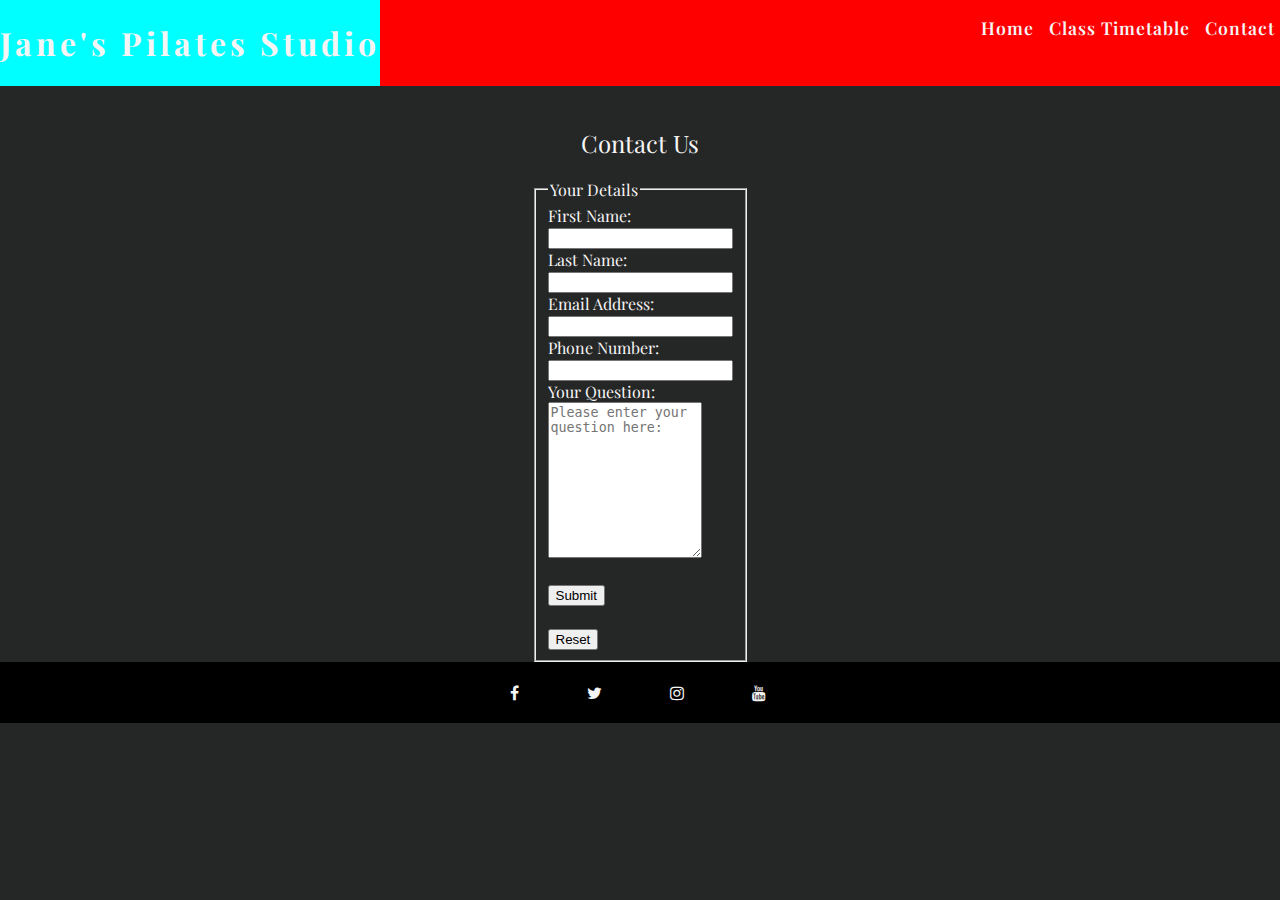
==== contact.html @ f23d1da5 "update textarea on form in contact page, update responsive design for about and benefits section, fo" ====
<!DOCTYPE html>
<html lang="en">

<head>
    <meta charset="UTF-8">
    <meta name="viewport" content="width=device-width, initial-scale=1.0">
    <meta name="description" content="Jane Doe's Pilates Studio in Castlebar, Co Mayo, Ireland">
    <meta name="keywords" contect="pilates, studio, Castlebar, Mayo, Jane, Doe">
    <meta name="author" content="Janes Pilates Studio">
    <link rel="stylesheet" href="assets/css/style.css">
    <link rel="stylesheet" href="https://cdnjs.cloudflare.com/ajax/libs/font-awesome/4.7.0/css/font-awesome.min.css">
    <title>Jane Doe's Pilates Studio</title>
</head>
<body>
    <header>
       
            <div class="logo-nav-container">
                <div class="logo">
                    <a href="index.html">
                        <h1>Jane's Pilates Studio</h1>
                    </a>
                </div>
    
    
                <div class="nav-menu">
                <nav>
    
    
                    <ul>
                        <li> <a href="/index.html">Home</a></li>
                        <li> <a href="/timetable.html">Class Timetable</a></li>
                        <li> <a href="/contact.html">Contact</a></li>
                        
                        
                    </ul>
                </nav>
    
    
                </div>
            </div>
        </div>
    </header>
    <br>


    <h2 id="contact">Contact Us</h2>
<div class="form">
    <form>
        <fieldset>
		    <legend>Your Details</legend>
       <label for="fname">First Name:</label><br>
        <input type="text" id="fname" name="fname" required><br>
        <label for="lname">Last Name:</label><br>
        <input type="text" id="lname" name="lname" required><br>
        <label for="email">Email Address:</label><br>
        <input type="email" id="email" name="email" required><br>
        <label for="phone">Phone Number:</label><br>
        <input type="text" id="phone" name="phone"><br>
        <label for="question">Your Question:</label><br>
        <textarea type="textarea" placeholder="Please enter your question here:" rows="10" cols="20"  id="question" name="question" required></textarea><br>
        <label for="submit"></label><br>
        <input type="submit" id="submit" name="submit"><br>
        <label for="reset"></label><br>
        <input type="reset" id="reset" name="reset">
        </fieldset>
    </form>
</div>

        <!--code adjusted from love running project*/-->
    <footer id="footer">
        <div class="footer-container">
          <ul>
            <li class="facebook">
              <a
                href="https://www.facebook.com/"
                target="_blank"
                rel="noopener"
                aria-label="Visit our Twitter page (opens in a new tab)"
                ><i class="fa fa-facebook"></i
              ></a>
            </li>
  
            <li class="insta">
              <a
                href="https://twitter.com"
                target="_blank"
                rel="noopener"
                aria-label="Visit our Twitter page (opens in a new tab)"
                ><i class="fa fa-twitter"></i
              ></a>
            </li>
  
            <li class="twitter">
              <a
                href="https://instagram.com"
                target="_blank"
                rel="noopener"
                aria-label="Visit our Instagram page (opens in a new tab)"
                ><i class="fa fa-instagram"></i
              ></a>
            </li>
  
            <li class="youtube">
              <a
                href="https://youtube.com"
                target="_blank"
                rel="noopener"
                aria-label="Visit our YouTube page (opens in a new tab)"
                ><i class="fa fa-youtube"></i
              ></a>
            </li>
          </ul>
        </div>
      </footer>
</body>
</html>
---- assets/css/style.css ----
@import url('https://fonts.googleapis.com/css2?family=Playfair+Display&display=swap');


/*Body styling*/
body {
    font-family: "playfair display", serif;
    color: whitesmoke;
    background-color: rgb(37, 38, 38);
    min-height: 100vh;
    border: 0;
    margin: 0;
    padding: 0;

}


.logo-nav-container {
    display: flex;
    background-color: red;
    width: 100%;
    flex-grow: 1;


}

.logo {
    display: inline-flex;
    color: whitesmoke;
    letter-spacing: 4px;
    font-weight: 300;
    font-family: "playfair display", serif;
    flex-grow: 1;

}

.nav-menu {
    color: whitesmoke;
    letter-spacing: 1px;
    font-weight: 300;
    display: inline-flex;
    justify-content: right;



}



a {

    text-decoration: none;
    color: whitesmoke;

}

a:hover {
    background-color: aqua;
}





.nav-menu li {
    list-style-type: none;
    font-size: 110%;
    font-weight: 600;
    color: whitesmoke;
    padding-left: 5px;
    padding-right: 5px;
    display: inline-flex;
    justify-content: right;


}

h2 {
    font-weight: 300;
    text-align: center;
}

/*Hero image styling*/
#hero-image {
    background: url("../images/hero-image.jpg") no-repeat center center;
    height: 450px;
    width: 100%;
    background-size: cover;
}

.about-benefits-container {
    display: flex;
    background-color: blueviolet;
    width: 100%;
}

.about {
    background-color: blue;
    width: 46vw;
    border: 10px;
    margin: 10px;
    padding: 10px;


}

.benefits {
    background-color: red;
    width: 46vw;
    border: 10px;
    margin: 10px;
    padding: 10px;


}

.benefits li {
    display: list-item;
    list-style-type: none;
    color: whitesmoke;
    padding-left: 5px;
    padding-right: 5px;

    justify-content: right;
}

@media screen and (max-width:1000px) {
    .about-benefits-container {
        display: flex;
        flex-direction: column;
        background-color: green;
        width: 100%;
        padding: 0;
    }

    .about, .benefits {
        width:88%;
        margin: 1rem auto;
    }




}

.form {
    display: flex;
    justify-content: center;
    max-width: 100%;
}

.form textarea {
    max-width: 80%;
}

#footer{
    background: black;
    padding: 20px;
}
#footer ul {
    margin: 0;
    border: 0;
    padding: 0;
}

#footer li {
   margin: 0 2rem;
}
.footer-container {
    display: flex;
    width: 100%;
}

.footer-container ul {
    display: flex;
    width: 100%;
    list-style: none;
    justify-content: center;
}

.facebook, .insta, .twitter, .youtube {
    color: whitesmoke;
    letter-spacing: 4px;
    font-weight: 300;
    font-family: "playfair display", serif;

}



table {

    width: 100%;
    margin-left: auto;
    margin-right: auto;
    background-color: gray;
}

/*table border code from W3Schools - https://www.w3schools.com/html/html_table_borders.asp*/

table,
th,
td {
    border: 1px solid whitesmoke;
}
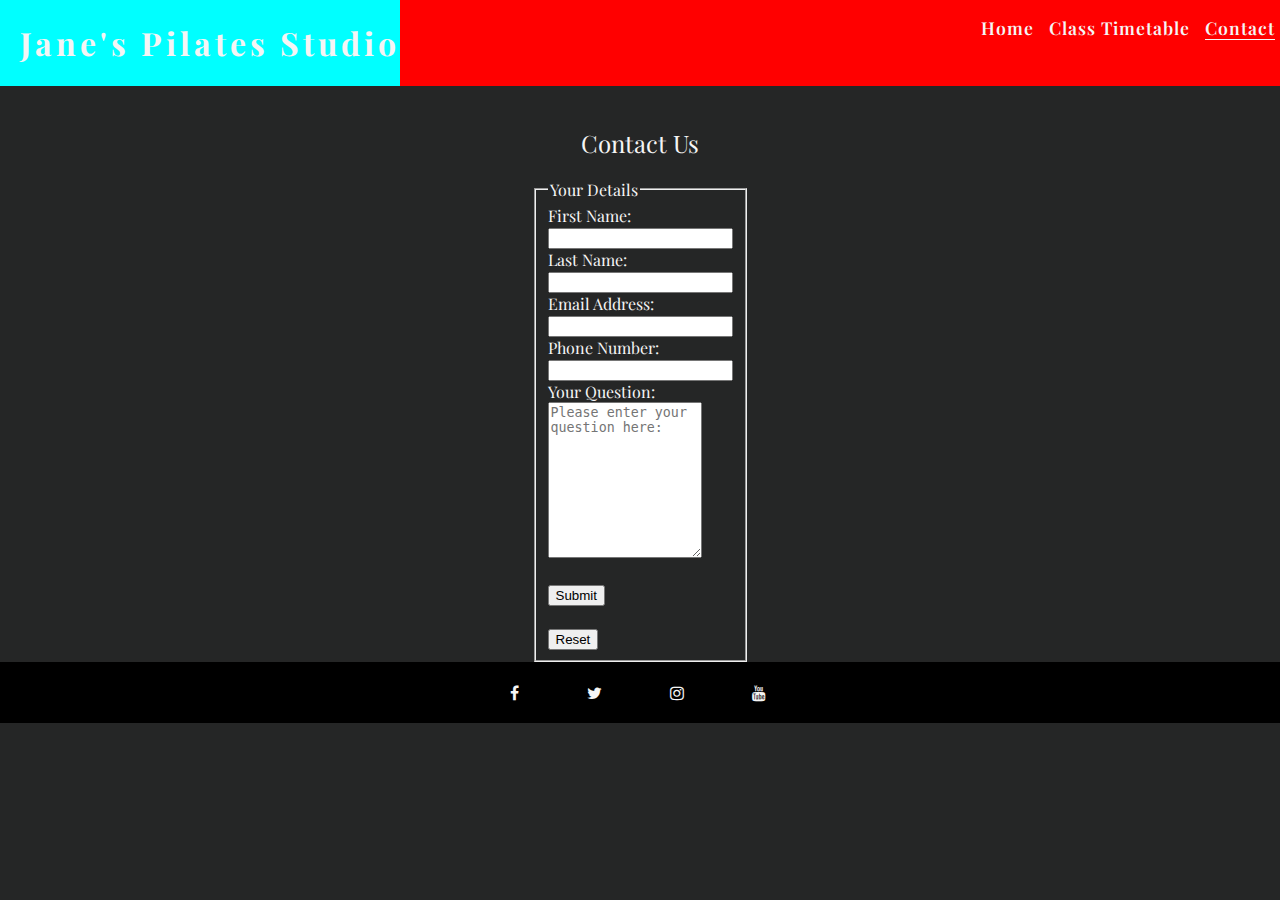
==== commit 71a58975: "add active links to navigation links" ====
--- a/contact.html
+++ b/contact.html
@@ -29,7 +29,7 @@
                     <ul>
                         <li> <a href="/index.html">Home</a></li>
                         <li> <a href="/timetable.html">Class Timetable</a></li>
-                        <li> <a href="/contact.html">Contact</a></li>
+                        <li> <a href="/contact.html" class="active-link">Contact</a></li>
                         
                         
                     </ul>
@@ -42,10 +42,10 @@
     </header>
     <br>
 
-
+<!--Using the code institute Coffee Coders URL to post form details-->
     <h2 id="contact">Contact Us</h2>
-<div class="form">
-    <form>
+    <form action = "https://formdump.codeinstitute.net" method = "POST"></action>
+    <div class="form" >
         <fieldset>
 		    <legend>Your Details</legend>
        <label for="fname">First Name:</label><br>
--- a/assets/css/style.css
+++ b/assets/css/style.css
@@ -13,6 +13,10 @@
 
 }
 
+h1 {
+    padding-left: 20px;
+}
+
 
 .logo-nav-container {
     display: flex;
@@ -55,6 +59,12 @@
 
 a:hover {
     background-color: aqua;
+}
+
+/*active link code taken from love running project*/
+
+.active-link {
+    border-bottom: 1px solid whitesmoke;
 }
 
 
@@ -85,6 +95,14 @@
     height: 450px;
     width: 100%;
     background-size: cover;
+}
+
+#hero-image p {
+    letter-spacing: 1px;
+    font-size: 200%;
+    padding-top: 80px;
+    padding-left:140px;
+    
 }
 
 .about-benefits-container {
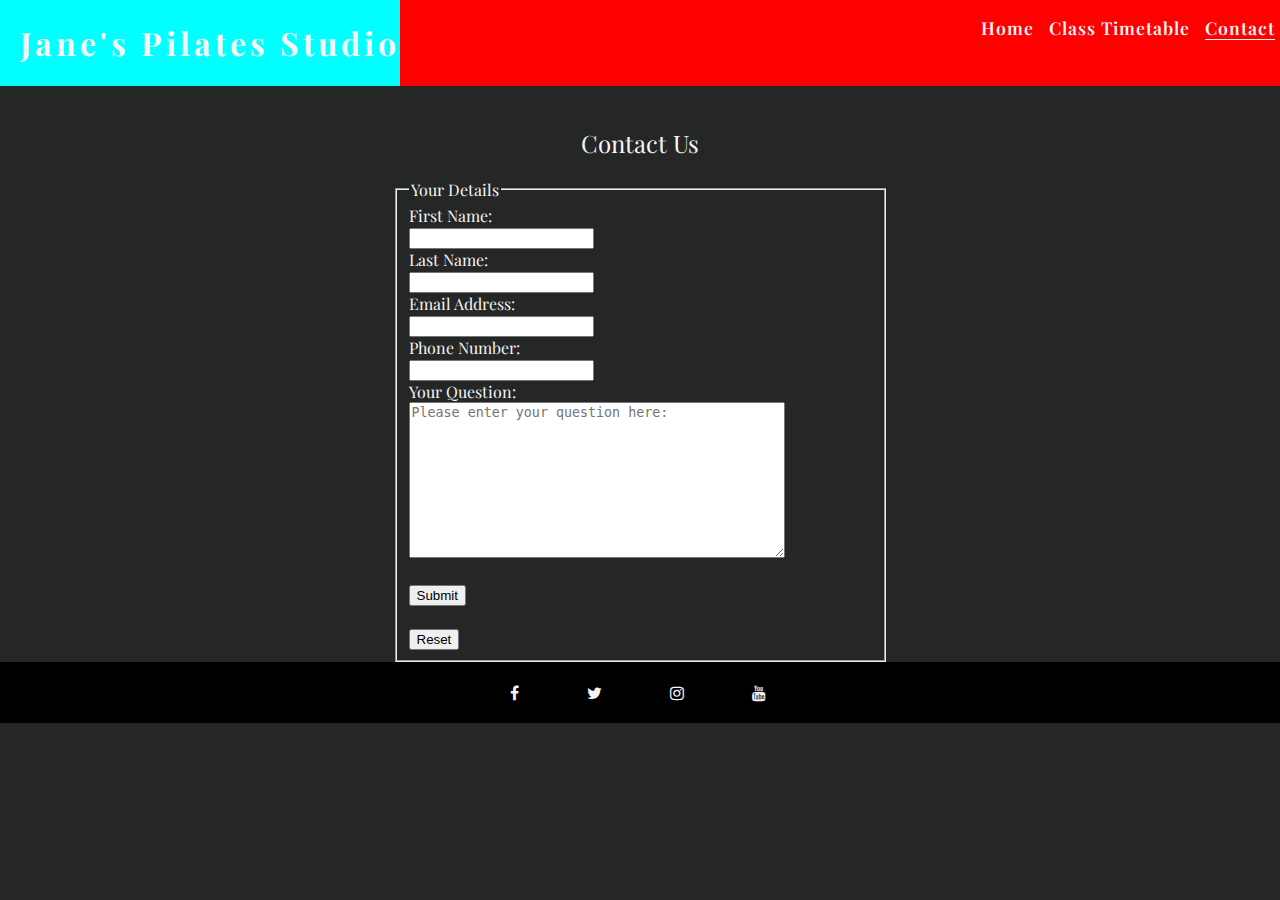
==== commit 8f3c4093: "adjust size of textarea field on form" ====
--- a/contact.html
+++ b/contact.html
@@ -57,7 +57,7 @@
         <label for="phone">Phone Number:</label><br>
         <input type="text" id="phone" name="phone"><br>
         <label for="question">Your Question:</label><br>
-        <textarea type="textarea" placeholder="Please enter your question here:" rows="10" cols="20"  id="question" name="question" required></textarea><br>
+        <textarea type="textarea" placeholder="Please enter your question here:" rows="10" cols="55"  id="question" name="question" required></textarea><br>
         <label for="submit"></label><br>
         <input type="submit" id="submit" name="submit"><br>
         <label for="reset"></label><br>
--- a/assets/css/style.css
+++ b/assets/css/style.css
@@ -156,9 +156,8 @@
     }
 
 
-
-
-}
+}
+
 
 .form {
     display: flex;
@@ -207,10 +206,17 @@
 
 table {
 
-    width: 100%;
+    width: 95%;
     margin-left: auto;
     margin-right: auto;
     background-color: gray;
+}
+@media only screen and (max-width: 560px) {
+    #table {
+        width:90%;
+        overflow-x:auto;
+        margin: 1rem auto;
+    }
 }
 
 /*table border code from W3Schools - https://www.w3schools.com/html/html_table_borders.asp*/
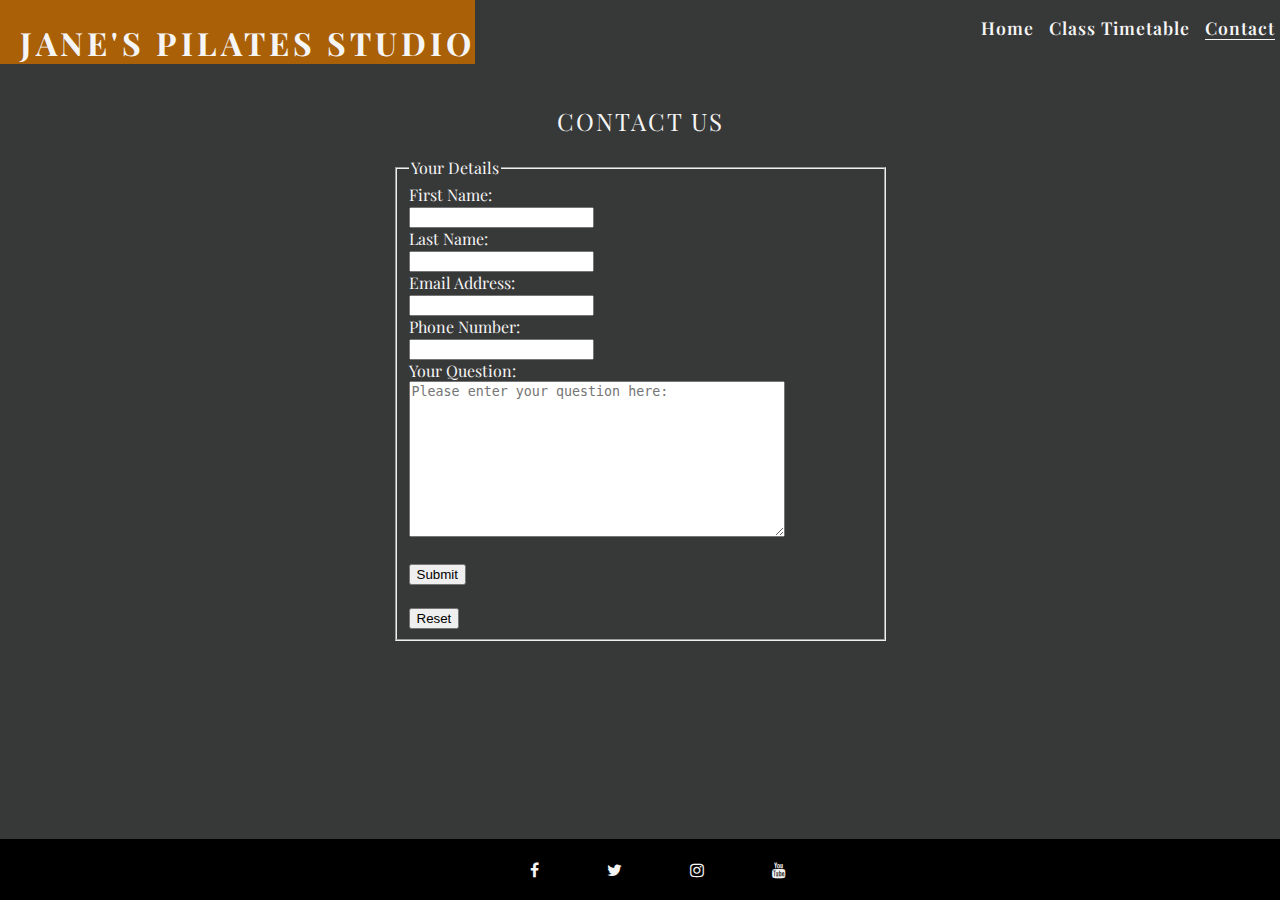
==== commit d4f16658: "adjustments on form page after W3 validator" ====
--- a/contact.html
+++ b/contact.html
@@ -5,7 +5,7 @@
     <meta charset="UTF-8">
     <meta name="viewport" content="width=device-width, initial-scale=1.0">
     <meta name="description" content="Jane Doe's Pilates Studio in Castlebar, Co Mayo, Ireland">
-    <meta name="keywords" contect="pilates, studio, Castlebar, Mayo, Jane, Doe">
+    <meta name="keywords" content="pilates, studio, Castlebar, Mayo, Jane, Doe">
     <meta name="author" content="Janes Pilates Studio">
     <link rel="stylesheet" href="assets/css/style.css">
     <link rel="stylesheet" href="https://cdnjs.cloudflare.com/ajax/libs/font-awesome/4.7.0/css/font-awesome.min.css">
@@ -38,13 +38,12 @@
     
                 </div>
             </div>
-        </div>
     </header>
     <br>
 
 <!--Using the code institute Coffee Coders URL to post form details-->
     <h2 id="contact">Contact Us</h2>
-    <form action = "https://formdump.codeinstitute.net" method = "POST"></action>
+    <form action = "https://formdump.codeinstitute.net" method = "POST">
     <div class="form" >
         <fieldset>
 		    <legend>Your Details</legend>
@@ -56,15 +55,16 @@
         <input type="email" id="email" name="email" required><br>
         <label for="phone">Phone Number:</label><br>
         <input type="text" id="phone" name="phone"><br>
-        <label for="question">Your Question:</label><br>
-        <textarea type="textarea" placeholder="Please enter your question here:" rows="10" cols="55"  id="question" name="question" required></textarea><br>
+        <label for="textarea">Your Question:</label><br>
+        <textarea id="textarea" placeholder="Please enter your question here:" rows="10" cols="55" name="question" required></textarea><br>
         <label for="submit"></label><br>
         <input type="submit" id="submit" name="submit"><br>
         <label for="reset"></label><br>
         <input type="reset" id="reset" name="reset">
         </fieldset>
+        </div>
     </form>
-</div>
+
 
         <!--code adjusted from love running project*/-->
     <footer id="footer">
--- a/assets/css/style.css
+++ b/assets/css/style.css
@@ -5,9 +5,9 @@
 body {
     font-family: "playfair display", serif;
     color: whitesmoke;
-    background-color: rgb(37, 38, 38);
+    background-color: rgb(55, 56, 56);
     min-height: 100vh;
-    border: 0;
+    border-bottom: 50px;
     margin: 0;
     padding: 0;
 
@@ -15,12 +15,21 @@
 
 h1 {
     padding-left: 20px;
+    margin-bottom: 0;
+
+}
+
+h3 {
+    text-decoration: underline;
+}
+
+.benefits h3 {
+    padding-left:40px;
 }
 
 
 .logo-nav-container {
     display: flex;
-    background-color: red;
     width: 100%;
     flex-grow: 1;
 
@@ -31,9 +40,10 @@
     display: inline-flex;
     color: whitesmoke;
     letter-spacing: 4px;
-    font-weight: 300;
+    font-weight: 200;
     font-family: "playfair display", serif;
     flex-grow: 1;
+    text-transform: uppercase;
 
 }
 
@@ -58,7 +68,7 @@
 }
 
 a:hover {
-    background-color: aqua;
+    background-color: rgb(169, 96, 7);
 }
 
 /*active link code taken from love running project*/
@@ -87,6 +97,8 @@
 h2 {
     font-weight: 300;
     text-align: center;
+    text-transform: uppercase;
+    letter-spacing: 2px;
 }
 
 /*Hero image styling*/
@@ -95,41 +107,52 @@
     height: 450px;
     width: 100%;
     background-size: cover;
+    opacity: .9;
+
 }
 
 #hero-image p {
     letter-spacing: 1px;
-    font-size: 200%;
-    padding-top: 80px;
+    padding-top: 100px;
     padding-left:140px;
+    font-size: 180%;
+    
+
+    
     
 }
 
 .about-benefits-container {
     display: flex;
-    background-color: blueviolet;
-    width: 100%;
-}
-
-.about {
-    background-color: blue;
-    width: 46vw;
-    border: 10px;
-    margin: 10px;
-    padding: 10px;
-
-
-}
-
-.benefits {
-    background-color: red;
-    width: 46vw;
-    border: 10px;
-    margin: 10px;
-    padding: 10px;
-
-
-}
+    width: 95%;
+    justify-content: center;
+    padding-bottom: 50px;
+
+}
+
+.about .benefits {
+
+    border: 20rem;
+    padding-left:50px;
+    width:100%;
+        margin: 20rem auto;
+        flex-shrink: 2;
+}
+
+.benefits h3 {
+    margin-left:40px;
+    text-decoration: underline;
+}
+
+.benefits p {
+    margin-left:40px;
+    text-decoration: underline;
+}
+
+.benefits ul {
+    padding-inline-start: 5rem;
+}
+
 
 .benefits li {
     display: list-item;
@@ -145,7 +168,6 @@
     .about-benefits-container {
         display: flex;
         flex-direction: column;
-        background-color: green;
         width: 100%;
         padding: 0;
     }
@@ -155,6 +177,29 @@
         margin: 1rem auto;
     }
 
+    
+   
+    #hero-image p {
+        padding-top: 50px;
+    padding-left: 10px;
+    }
+    form {
+        padding-left: 70px; 
+    }
+    .logo {
+   
+        font-size: 3vw;
+       }
+    
+    .nav-menu {
+    
+        font-size:2vw;
+    }
+
+    .benefits ul {
+        padding-inline-start: 0;
+    }
+   
 
 }
 
@@ -163,15 +208,22 @@
     display: flex;
     justify-content: center;
     max-width: 100%;
+    padding-bottom: 70px;
 }
 
 .form textarea {
     max-width: 80%;
 }
-
+/*code to make footer sticky taken from https://www.w3schools.com/howto/howto_css_fixed_footer.asp*/
 #footer{
     background: black;
     padding: 20px;
+    position: fixed;
+    left: 0;
+    bottom: 0;
+    width: 100%;
+    color: white;
+    text-align: center;
 }
 #footer ul {
     margin: 0;
